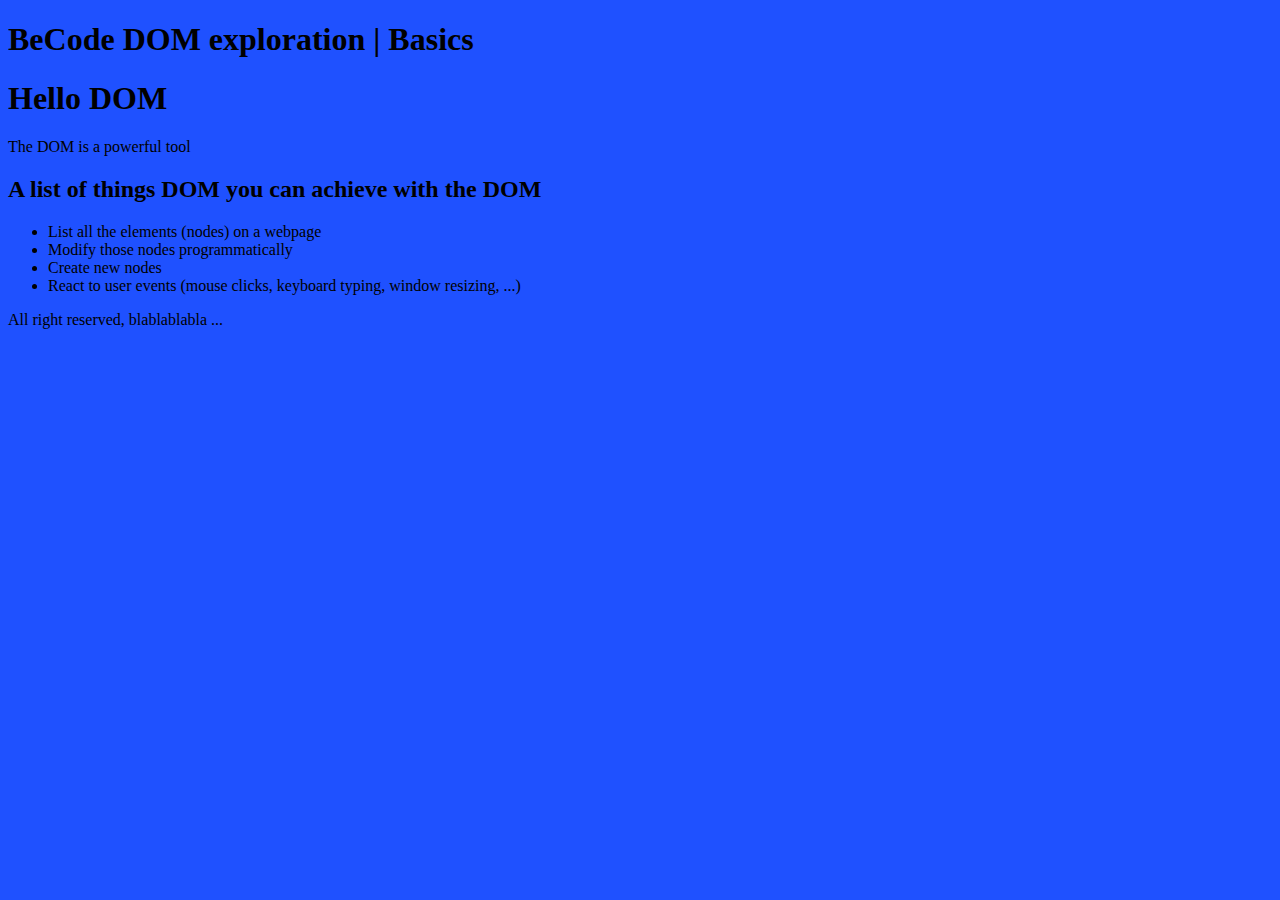
==== index.html @ 59333cd7 "Introduction-Exercises" ====
<!DOCTYPE html>
<html lang="en">
<head>
  <meta charset="UTF-8">
  <meta http-equiv="X-UA-Compatible" content="IE=edge">
  <meta name="viewport" content="width=device-width, initial-scale=1.0">
  <title>Exploring the DOM</title>

  <!-- <link rel="stylesheet" href="../assets/style.css"> -->
  
  <!-- Having JavaScript included here, at the top of the file, ensures it starts loading soon -->
  <!-- The defer attribute ensures it waits for the HTML to be fully loaded before it actually fires -->
  <!-- This can prevent a situation where JavaScript tries to work with an element that has not been loaded yet -->
  <script defer src="script.js"></script>
</head>
<body>
  <header>
    <h1>BeCode DOM exploration | <strong>Basics</strong></h1>
  </header>

  <main>
    <section>
      <h1>Hello DOM</h1>

      <p>The DOM is a powerful tool</p>
    </section>

    <section id="content">
      <h2 title="... though non-exhaustive">A list of things DOM you can achieve with the DOM</h2>

      <ul>
        <li>List all the elements (nodes) on a webpage</li>
        <li>Modify those nodes programmatically</li>
        <li>Create new nodes</li>
        <li>React to user events (mouse clicks, keyboard typing, window resizing, ...)</li>
      </ul>
    </section>
  </main>

  <footer>
    All right reserved, blablablabla ...
  </footer>
</body>
</html>
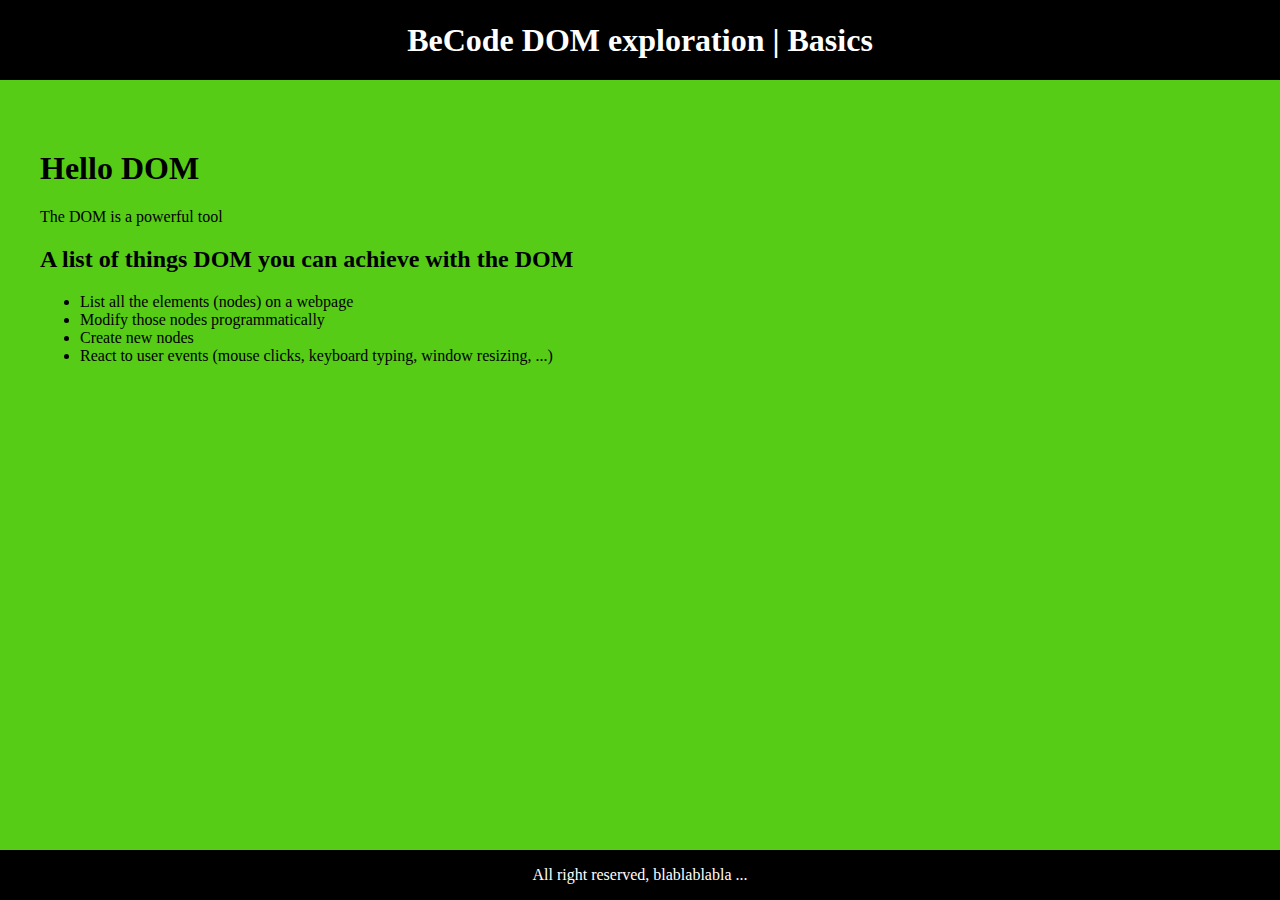
==== commit be44ed84: "introduction exercises" ====
--- a/index.html
+++ b/index.html
@@ -6,12 +6,11 @@
   <meta name="viewport" content="width=device-width, initial-scale=1.0">
   <title>Exploring the DOM</title>
 
-  <!-- <link rel="stylesheet" href="../assets/style.css"> -->
-  
+  <link rel="stylesheet" href="../assets/style.css">
   <!-- Having JavaScript included here, at the top of the file, ensures it starts loading soon -->
   <!-- The defer attribute ensures it waits for the HTML to be fully loaded before it actually fires -->
   <!-- This can prevent a situation where JavaScript tries to work with an element that has not been loaded yet -->
-  <script defer src="script.js"></script>
+  
 </head>
 <body>
   <header>
@@ -40,5 +39,7 @@
   <footer>
     All right reserved, blablablabla ...
   </footer>
+
+  <script defer src="script.js"></script>
 </body>
 </html>--- a/assets/style.css
+++ b/assets/style.css
@@ -0,0 +1,60 @@
+*{
+  box-sizing: border-box;
+}
+
+body{
+
+  margin: 0 auto;
+  padding: 0;
+}
+
+header, footer{
+  position: fixed;
+  background-color: #000;
+  color: #fff;
+  left: 0;
+  right: 0;
+  display: flex;
+  justify-content: center;
+  align-items: center;
+}
+
+header{
+  top: 0;
+  height: 80px;
+}
+
+footer{
+  bottom: 0;
+  height: 50px;
+}
+
+main{
+  max-width: 1200px;
+  margin: 150px auto;
+}
+
+p[title] {
+  position: relative;
+  cursor: pointer;
+}
+
+p[title]::after {
+  content: attr(title);
+  position: absolute;
+  bottom: 100%;
+  left: 0;
+  background-color: #000;
+  color: #fff;
+  padding: 5px;
+  border-radius: 3px;
+  white-space: nowrap;
+  visibility: hidden;
+  opacity: 0;
+  transition: opacity 0.2s ease-in-out;
+}
+
+p[title]:hover::after {
+  visibility: visible;
+  opacity: 1;
+}
